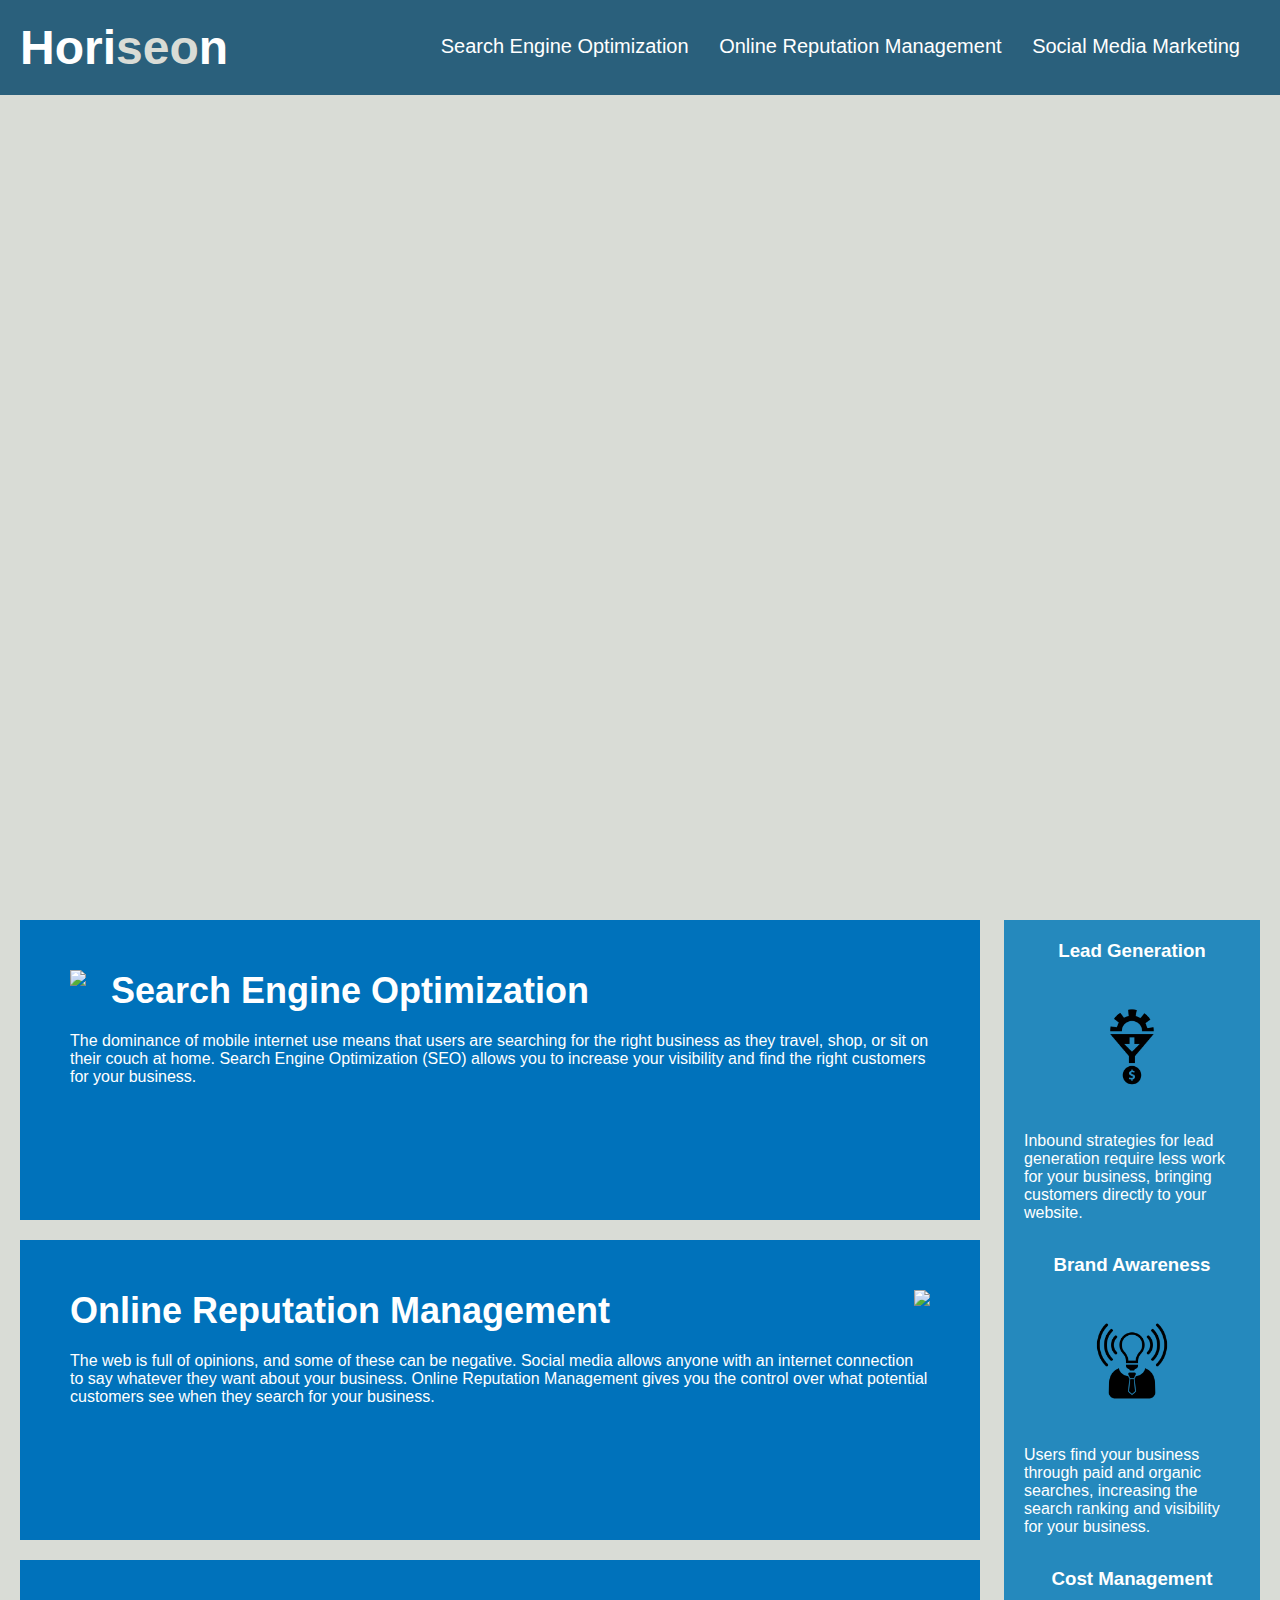
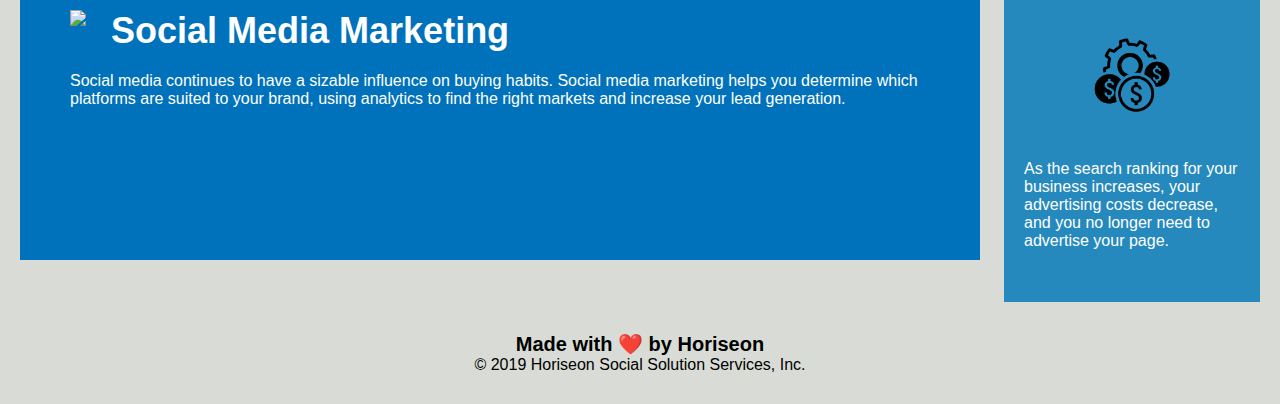
==== Develop/index.html @ cc8f6316 "Add files via upload" ====
<!DOCTYPE html>
<html lang="en-us">

<head>
    <meta charset="UTF-8" />
    <link rel="stylesheet" href="./assets/css/style.css">
    <title>website</title>
</head>

<body>
    <div class="header">
        <h1>Hori<span class="seo">seo</span>n</h1>
        <div>
            <ul>
                <li>
                    <a href="#search-engine-optimization">Search Engine Optimization</a>
                </li>
                <li>
                    <a href="#online-reputation-management">Online Reputation Management</a>
                </li>
                <li>
                    <a href="#social-media-marketing">Social Media Marketing</a>
                </li>
            </ul>
        </div>
    </div>
    <div class="hero"></div>
    <div class="content">
        <div class="search-engine-optimization">
            <img src="./assets/images/search-engine-optimization.jpg" class="float-left" />
            <h2>Search Engine Optimization</h2>
            <p>
                The dominance of mobile internet use means that users are searching for the right business as they travel, shop, or sit on their couch at home. Search Engine Optimization (SEO) allows you to increase your visibility and find the right customers for your business.
            </p>
        </div>
        <div id="online-reputation-management" class="online-reputation-management">
            <img src="./assets/images/online-reputation-management.jpg" class="float-right" />
            <h2>Online Reputation Management</h2>
            <p>
                The web is full of opinions, and some of these can be negative. Social media allows anyone with an internet connection to say whatever they want about your business. Online Reputation Management gives you the control over what potential customers see when they search for your business.
            </p>
        </div>
        <div id="social-media-marketing" class="social-media-marketing">
            <img src="./assets/images/social-media-marketing.jpg" class="float-left" />
            <h2>Social Media Marketing</h2>
            <p>
                Social media continues to have a sizable influence on buying habits. Social media marketing helps you determine which platforms are suited to your brand, using analytics to find the right markets and increase your lead generation.
            </p>
        </div>
    </div>
    <div class="benefits">
        <div class="benefit-lead">
            <h3>Lead Generation</h3>
            <img src="./assets/images/lead-generation.png" />
            <p>
                Inbound strategies for lead generation require less work for your business, bringing customers directly to your website.
            </p>
        </div>
        <div class="benefit-brand">
            <h3>Brand Awareness</h3>
            <img src="./assets/images/brand-awareness.png" />
            <p>
                Users find your business through paid and organic searches, increasing the search ranking and visibility for your business.
            </p>
        </div>
        <div class="benefit-cost">
            <h3>Cost Management</h3>
            <img src="./assets/images/cost-management.png"></img>
            <p>
                As the search ranking for your business increases, your advertising costs decrease, and you no longer need to advertise your page.
            </p>
        </div>
    </div>
    <div class="footer">
        <h2>Made with ❤️️ by Horiseon</h2>
        <p>
            &copy; 2019 Horiseon Social Solution Services, Inc.
        </p>
    </div>
</body>

</html>
---- Develop/assets/css/style.css ----
* {
    box-sizing: border-box;
    padding: 0;
    margin: 0;
}

body {
    background-color: #d9dcd6;
}

.header {
    padding: 20px;
    font-family: 'Trebuchet MS', 'Lucida Sans Unicode', 'Lucida Grande', 'Lucida Sans', Arial, sans-serif;
    background-color: #2a607c;
    color: #ffffff;
}

.header h1 {
    display: inline-block;
    font-size: 48px;
}

.header h1 .seo {
    color: #d9dcd6;
}

.header div {
    padding-top: 15px;
    margin-right: 20px;
    float: right;
    font-family: 'Gill Sans', 'Gill Sans MT', Calibri, 'Trebuchet MS', sans-serif;
    font-size: 20px;
}

.header div ul {
    list-style-type: none;
}

.header div ul li {
    display: inline-block;
    margin-left: 25px;
}

a {
    color: #ffffff;
    text-decoration: none;
}

p {
    font-size: 16px;
}

.hero {
    height: 800px;
    width: 100%;
    margin-bottom: 25px;
    background-image: url("../images/digital-marketing-meeting.jpg");
    background-size: cover;
    background-position: center;
}

.float-left {
    float: left;
    margin-right: 25px;
}

.float-right {
    float: right;
    margin-left: 25px;
}

.content {
    width: 75%;
    display: inline-block;
    margin-left: 20px;
}

.benefits {
    margin-right: 20px;
    padding: 20px;
    clear: both;
    float: right;
    width: 20%;
    height: 100%;
    font-family: 'Gill Sans', 'Gill Sans MT', Calibri, 'Trebuchet MS', sans-serif;
    background-color: #2589bd;
}

.benefit-lead {
    margin-bottom: 32px;
    color: #ffffff;
}

.benefit-brand {
    margin-bottom: 32px;
    color: #ffffff;
}

.benefit-cost {
    margin-bottom: 32px;
    color: #ffffff;
}

.benefit-lead h3 {
    margin-bottom: 10px;
    text-align: center;
}

.benefit-brand h3 {
    margin-bottom: 10px;
    text-align: center;
}

.benefit-cost h3 {
    margin-bottom: 10px;
    text-align: center;
}

.benefit-lead img {
    display: block;
    margin: 10px auto;
    max-width: 150px;
}

.benefit-brand img {
    display: block;
    margin: 10px auto;
    max-width: 150px;
}

.benefit-cost img {
    display: block;
    margin: 10px auto;
    max-width: 150px;
}

.search-engine-optimization {
    margin-bottom: 20px;
    padding: 50px;
    height: 300px;
    font-family: 'Gill Sans', 'Gill Sans MT', Calibri, 'Trebuchet MS', sans-serif;
    background-color: #0072bb;
    color: #ffffff;
}

.online-reputation-management {
    margin-bottom: 20px;
    padding: 50px;
    height: 300px;
    font-family: 'Gill Sans', 'Gill Sans MT', Calibri, 'Trebuchet MS', sans-serif;
    background-color: #0072bb;
    color: #ffffff;
}

.social-media-marketing {
    margin-bottom: 20px;
    padding: 50px;
    height: 300px;
    font-family: 'Gill Sans', 'Gill Sans MT', Calibri, 'Trebuchet MS', sans-serif;
    background-color: #0072bb;
    color: #ffffff;
}

.search-engine-optimization img {
    max-height: 200px;
}

.online-reputation-management img {
    max-height: 200px;
}

.social-media-marketing img {
    max-height: 200px;
}

.search-engine-optimization h2 {
    margin-bottom: 20px;
    font-size: 36px;
}

.online-reputation-management h2 {
    margin-bottom: 20px;
    font-size: 36px;
}

.social-media-marketing h2 {
    margin-bottom: 20px;
    font-size: 36px;
}

.footer {
    padding: 30px;
    clear: both;
    font-family: 'Trebuchet MS', 'Lucida Sans Unicode', 'Lucida Grande', 'Lucida Sans', Arial, sans-serif;
    text-align: center;
}

.footer h2 {
    font-size: 20px;
}
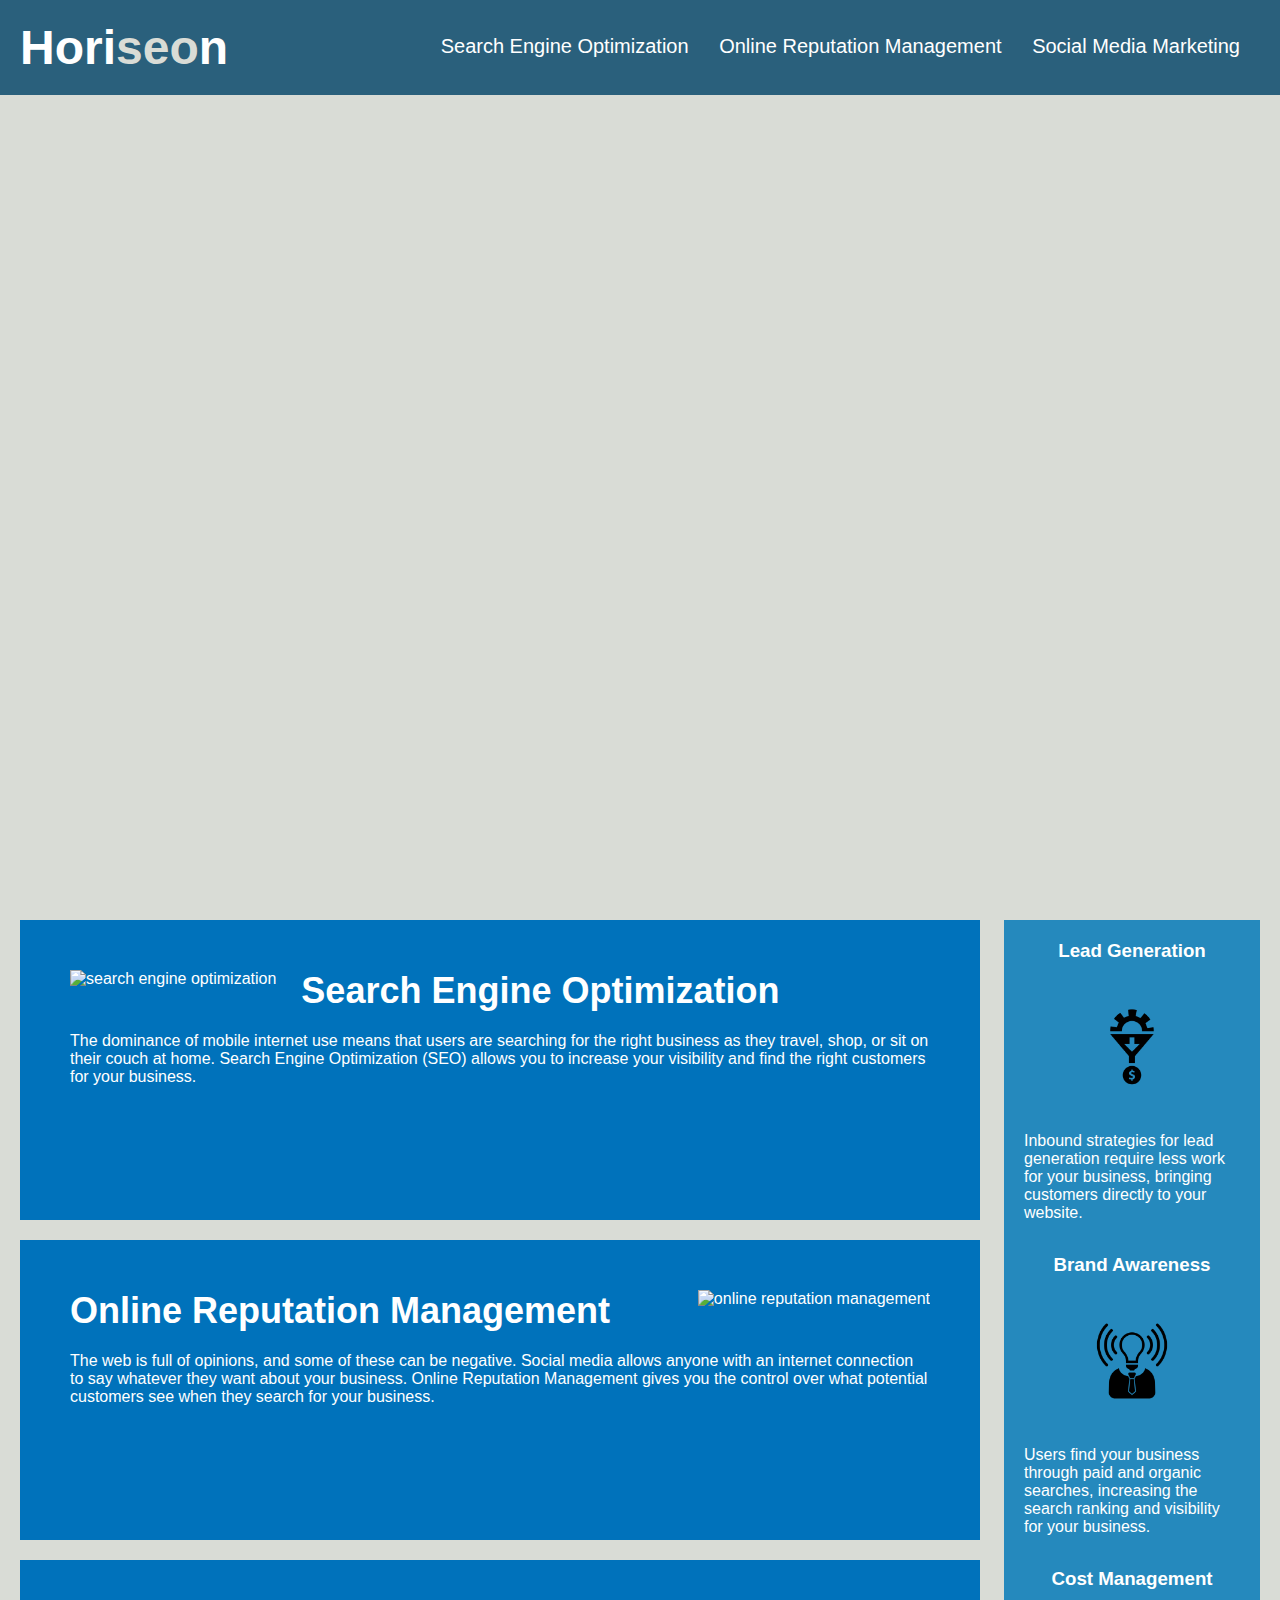
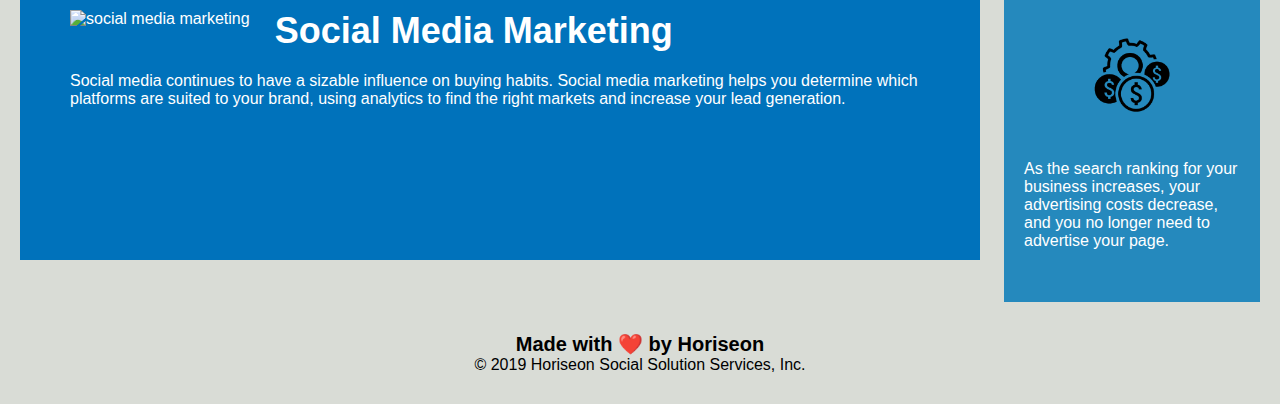
==== commit 940c27bf: "Updated Hero class and content" ====
--- a/Develop/index.html
+++ b/Develop/index.html
@@ -4,7 +4,7 @@
 <head>
     <meta charset="UTF-8" />
     <link rel="stylesheet" href="./assets/css/style.css">
-    <title>website</title>
+    <title>Horiseon</title>
 </head>
 
 <body>
@@ -25,47 +25,47 @@
         </div>
     </div>
     <div class="hero"></div>
-    <div class="content">
-        <div class="search-engine-optimization">
-            <img src="./assets/images/search-engine-optimization.jpg" class="float-left" />
+    <div class="content" id="Search">
+        <div class="search-engine-optimization" id="search-engine-optimization" >
+            <img src="./assets/images/search-engine-optimization.jpg" alt="search engine optimization" class="float-left" />
             <h2>Search Engine Optimization</h2>
             <p>
                 The dominance of mobile internet use means that users are searching for the right business as they travel, shop, or sit on their couch at home. Search Engine Optimization (SEO) allows you to increase your visibility and find the right customers for your business.
             </p>
         </div>
         <div id="online-reputation-management" class="online-reputation-management">
-            <img src="./assets/images/online-reputation-management.jpg" class="float-right" />
+            <img src="./assets/images/online-reputation-management.jpg" alt="online reputation management" class="float-right" />
             <h2>Online Reputation Management</h2>
             <p>
                 The web is full of opinions, and some of these can be negative. Social media allows anyone with an internet connection to say whatever they want about your business. Online Reputation Management gives you the control over what potential customers see when they search for your business.
             </p>
         </div>
         <div id="social-media-marketing" class="social-media-marketing">
-            <img src="./assets/images/social-media-marketing.jpg" class="float-left" />
+            <img src="./assets/images/social-media-marketing.jpg" alt="social media marketing" class="float-left" />
             <h2>Social Media Marketing</h2>
             <p>
                 Social media continues to have a sizable influence on buying habits. Social media marketing helps you determine which platforms are suited to your brand, using analytics to find the right markets and increase your lead generation.
             </p>
         </div>
     </div>
-    <div class="benefits">
+    <div class="benefits" id="Benefits">
         <div class="benefit-lead">
             <h3>Lead Generation</h3>
-            <img src="./assets/images/lead-generation.png" />
+            <img src="./assets/images/lead-generation.png" alt="lead generation"/>
             <p>
                 Inbound strategies for lead generation require less work for your business, bringing customers directly to your website.
             </p>
         </div>
         <div class="benefit-brand">
             <h3>Brand Awareness</h3>
-            <img src="./assets/images/brand-awareness.png" />
+            <img src="./assets/images/brand-awareness.png" alt="brand awareness" />
             <p>
                 Users find your business through paid and organic searches, increasing the search ranking and visibility for your business.
             </p>
         </div>
         <div class="benefit-cost">
             <h3>Cost Management</h3>
-            <img src="./assets/images/cost-management.png"></img>
+            <img src="./assets/images/cost-management.png" alt="cost management"></img>
             <p>
                 As the search ranking for your business increases, your advertising costs decrease, and you no longer need to advertise your page.
             </p>
--- a/Develop/assets/css/style.css
+++ b/Develop/assets/css/style.css
@@ -86,72 +86,31 @@
     background-color: #2589bd;
 }
 
-.benefit-lead {
+#Benefits .benefit-lead,
+.benefit-brand,
+.benefit-cost
+ {
     margin-bottom: 32px;
     color: #ffffff;
 }
 
-.benefit-brand {
-    margin-bottom: 32px;
-    color: #ffffff;
-}
-
-.benefit-cost {
-    margin-bottom: 32px;
-    color: #ffffff;
-}
-
-.benefit-lead h3 {
-    margin-bottom: 10px;
-    text-align: center;
-}
-
-.benefit-brand h3 {
-    margin-bottom: 10px;
-    text-align: center;
-}
-
+#Benefits .benefit-lead h3,
+.benefit-brand h3,
 .benefit-cost h3 {
     margin-bottom: 10px;
     text-align: center;
 }
 
-.benefit-lead img {
-    display: block;
-    margin: 10px auto;
-    max-width: 150px;
-}
-
-.benefit-brand img {
-    display: block;
-    margin: 10px auto;
-    max-width: 150px;
-}
-
+#Benefits .benefit-lead img, 
+.benefit-brand img,
 .benefit-cost img {
     display: block;
     margin: 10px auto;
     max-width: 150px;
 }
 
-.search-engine-optimization {
-    margin-bottom: 20px;
-    padding: 50px;
-    height: 300px;
-    font-family: 'Gill Sans', 'Gill Sans MT', Calibri, 'Trebuchet MS', sans-serif;
-    background-color: #0072bb;
-    color: #ffffff;
-}
-
-.online-reputation-management {
-    margin-bottom: 20px;
-    padding: 50px;
-    height: 300px;
-    font-family: 'Gill Sans', 'Gill Sans MT', Calibri, 'Trebuchet MS', sans-serif;
-    background-color: #0072bb;
-    color: #ffffff;
-}
-
+#Search .search-engine-optimization, 
+.online-reputation-management, 
 .social-media-marketing {
     margin-bottom: 20px;
     padding: 50px;
@@ -161,29 +120,16 @@
     color: #ffffff;
 }
 
-.search-engine-optimization img {
-    max-height: 200px;
-}
-
-.online-reputation-management img {
-    max-height: 200px;
-}
-
+#Search .search-engine-optimization img, 
+.online-reputation-management img, 
 .social-media-marketing img {
     max-height: 200px;
 }
 
-.search-engine-optimization h2 {
-    margin-bottom: 20px;
-    font-size: 36px;
-}
-
-.online-reputation-management h2 {
-    margin-bottom: 20px;
-    font-size: 36px;
-}
-
-.social-media-marketing h2 {
+#Search .search-engine-optimization h2,
+.online-reputation-management h2, 
+.social-media-marketing h2
+ {
     margin-bottom: 20px;
     font-size: 36px;
 }
